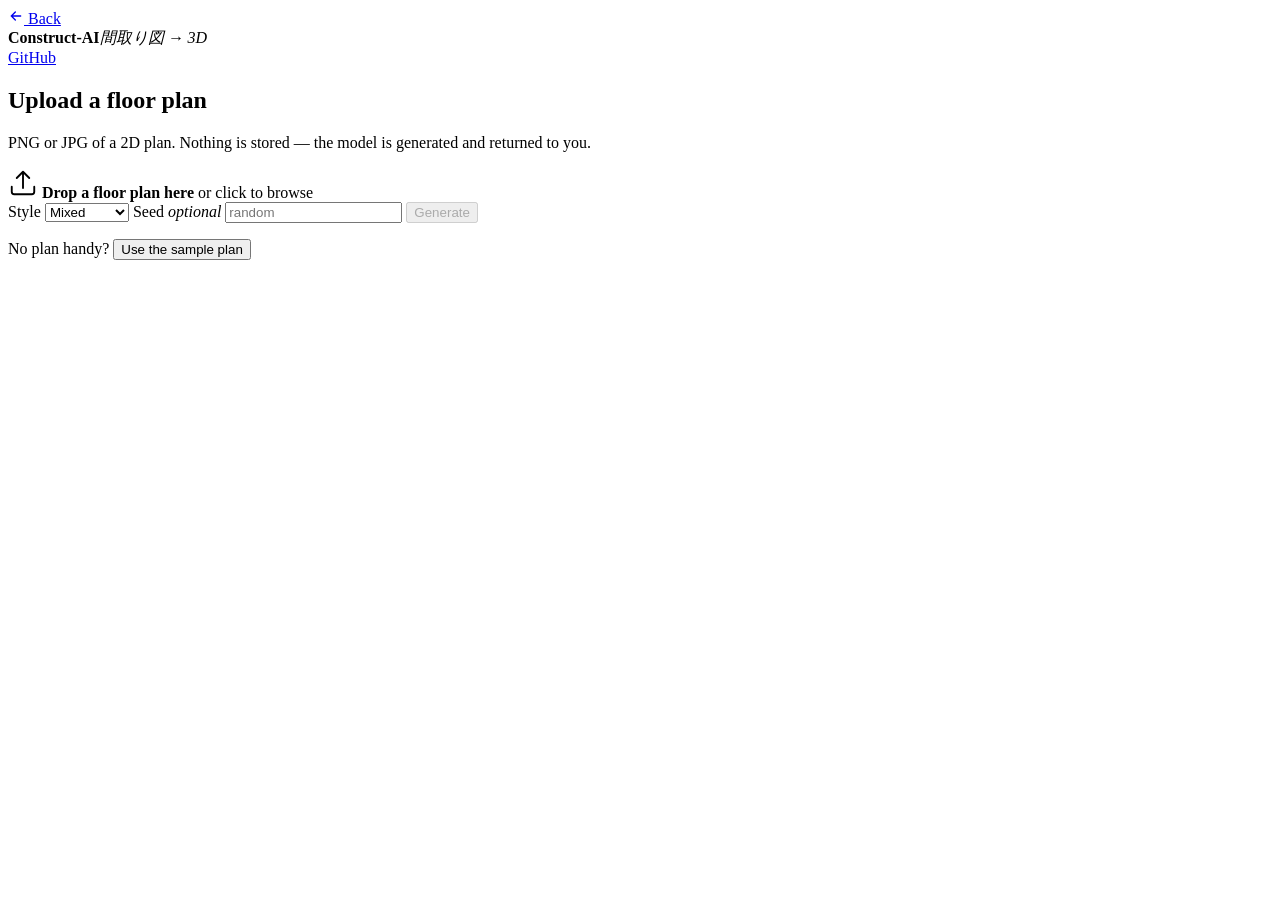
==== public/viewer.html @ 06949315 "Add the web app: Sakura landing page, 3D viewer, serverless API Makes the pipeline deployable to Ver" ====
<!doctype html>
<html lang="en">
<head>
<meta charset="utf-8">
<meta name="viewport" content="width=device-width, initial-scale=1">
<title>Viewer — Construct-AI</title>
<meta name="description" content="Upload a floor plan and get a 3D house.">
<link rel="icon" href="data:image/svg+xml,<svg xmlns='http://www.w3.org/2000/svg' viewBox='0 0 100 100'><text y='.9em' font-size='90'>🌸</text></svg>">
<link rel="preconnect" href="https://fonts.googleapis.com">
<link rel="preconnect" href="https://fonts.gstatic.com" crossorigin>
<link href="https://fonts.googleapis.com/css2?family=Shippori+Mincho:wght@400;600&family=Inter:wght@300;400;500;600&display=swap" rel="stylesheet">
<link rel="stylesheet" href="/css/viewer.css">
<script type="importmap">
{
  "imports": {
    "three": "https://unpkg.com/three@0.170.0/build/three.module.js",
    "three/addons/": "https://unpkg.com/three@0.170.0/examples/jsm/"
  }
}
</script>
</head>
<body>

<header class="bar">
  <a class="bar__back" href="/">
    <svg viewBox="0 0 24 24" width="16" height="16" fill="none" stroke="currentColor"
         stroke-width="2" stroke-linecap="round"><path d="M19 12H5M11 18l-6-6 6-6"/></svg>
    <span>Back</span>
  </a>
  <div class="bar__brand"><b>Construct-AI</b><i>間取り図 → 3D</i></div>
  <a class="bar__src" href="https://github.com/Executioner501/3d-Floorplans" target="_blank" rel="noopener">GitHub</a>
</header>

<main class="wrap">

  <!-- ── upload ── -->
  <section class="panel">
    <h1 class="panel__title">Upload a floor plan</h1>
    <p class="panel__sub">
      PNG or JPG of a 2D plan. Nothing is stored — the model is generated and
      returned to you.
    </p>

    <div class="drop" id="drop" tabindex="0" role="button"
         aria-label="Choose a floor plan image">
      <input type="file" id="file" accept="image/png,image/jpeg,image/webp" hidden>
      <div class="drop__empty" id="drop-empty">
        <svg viewBox="0 0 24 24" width="30" height="30" fill="none" stroke="currentColor"
             stroke-width="1.5" stroke-linecap="round" stroke-linejoin="round">
          <path d="M21 15v4a2 2 0 0 1-2 2H5a2 2 0 0 1-2-2v-4M17 8l-5-5-5 5M12 3v13"/>
        </svg>
        <b>Drop a floor plan here</b>
        <span>or click to browse</span>
      </div>
      <img class="drop__preview" id="preview" alt="" hidden>
      <button class="drop__clear" id="clear" type="button" hidden aria-label="Remove image">&times;</button>
    </div>

    <div class="opts">
      <label class="opt">
        <span>Style</span>
        <select id="style">
          <option value="mixed">Mixed</option>
          <option value="modern">Modern</option>
          <option value="traditional">Traditional</option>
        </select>
      </label>
      <label class="opt">
        <span>Seed <i>optional</i></span>
        <input id="seed" type="number" min="0" step="1" placeholder="random">
      </label>
      <button class="go" id="go" disabled>
        <span class="go__label">Generate</span>
        <span class="go__spin" aria-hidden="true"></span>
      </button>
    </div>

    <p class="sample">
      No plan handy? <button type="button" id="use-sample">Use the sample plan</button>
    </p>

    <div class="alert" id="alert" hidden></div>
  </section>

  <!-- ── output ── -->
  <section class="panel panel--out" id="out" hidden>
    <div class="out__head">
      <div>
        <h2 class="panel__title">Your building</h2>
        <p class="panel__sub" id="recipe">—</p>
      </div>
      <div class="out__acts">
        <button class="mini" id="again" title="Generate a different roof for the same plan">
          <svg viewBox="0 0 24 24" width="15" height="15" fill="none" stroke="currentColor"
               stroke-width="2" stroke-linecap="round">
            <path d="M21 12a9 9 0 1 1-2.6-6.4M21 3v6h-6"/></svg>
          Another roof
        </button>
        <button class="mini mini--solid" id="dl">
          <svg viewBox="0 0 24 24" width="15" height="15" fill="none" stroke="currentColor"
               stroke-width="2" stroke-linecap="round">
            <path d="M21 15v4a2 2 0 0 1-2 2H5a2 2 0 0 1-2-2v-4M7 10l5 5 5-5M12 15V3"/></svg>
          Download GLB
        </button>
      </div>
    </div>

    <div class="stage">
      <canvas id="stage"></canvas>
      <div class="stage__hint">drag to orbit · scroll to zoom</div>
      <div class="stage__load" id="stage-load" hidden><i></i><i></i><i></i></div>
    </div>

    <dl class="stats" id="stats"></dl>
  </section>

</main>

<script type="module" src="/js/viewer.js"></script>
</body>
</html>
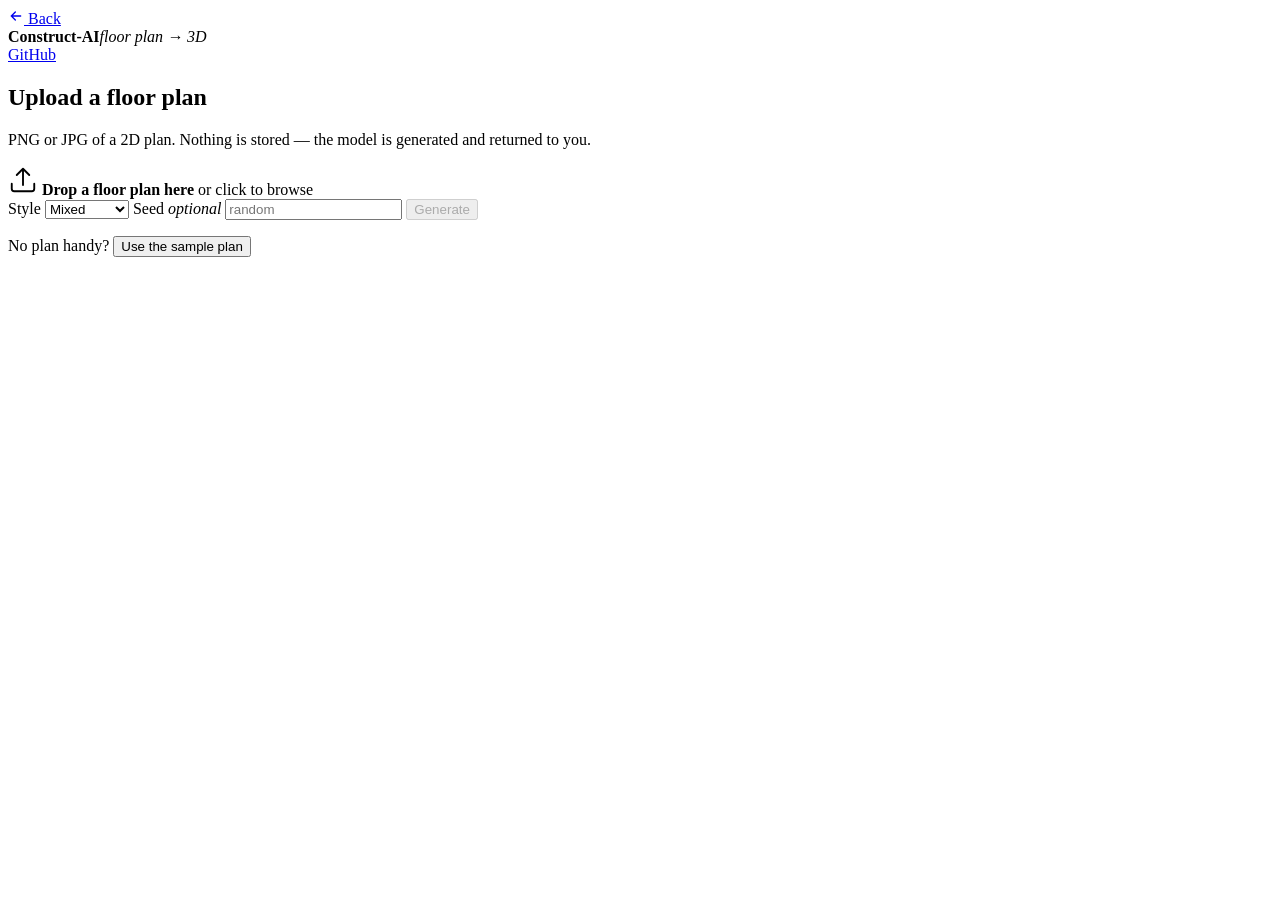
==== commit 5f1b230b: "English UI, light loader with a building hologram, and the roofless model Four requested changes.  A" ====
--- a/public/viewer.html
+++ b/public/viewer.html
@@ -27,7 +27,7 @@
          stroke-width="2" stroke-linecap="round"><path d="M19 12H5M11 18l-6-6 6-6"/></svg>
     <span>Back</span>
   </a>
-  <div class="bar__brand"><b>Construct-AI</b><i>間取り図 → 3D</i></div>
+  <div class="bar__brand"><b>Construct-AI</b><i>floor plan → 3D</i></div>
   <a class="bar__src" href="https://github.com/Executioner501/3d-Floorplans" target="_blank" rel="noopener">GitHub</a>
 </header>
 
@@ -96,6 +96,12 @@
             <path d="M21 12a9 9 0 1 1-2.6-6.4M21 3v6h-6"/></svg>
           Another roof
         </button>
+        <button class="mini" id="dl-bare" title="Download the roofless structure">
+          <svg viewBox="0 0 24 24" width="15" height="15" fill="none" stroke="currentColor"
+               stroke-width="2" stroke-linecap="round">
+            <path d="M21 15v4a2 2 0 0 1-2 2H5a2 2 0 0 1-2-2v-4M7 10l5 5 5-5M12 15V3"/></svg>
+          Structure
+        </button>
         <button class="mini mini--solid" id="dl">
           <svg viewBox="0 0 24 24" width="15" height="15" fill="none" stroke="currentColor"
                stroke-width="2" stroke-linecap="round">
@@ -105,11 +111,28 @@
       </div>
     </div>
 
-    <div class="stage">
-      <canvas id="stage"></canvas>
-      <div class="stage__hint">drag to orbit · scroll to zoom</div>
-      <div class="stage__load" id="stage-load" hidden><i></i><i></i><i></i></div>
-    </div>
+    <figure class="shot">
+      <figcaption class="shot__cap">
+        <b>With roof</b>
+        <span id="roof-note">the generated composition</span>
+      </figcaption>
+      <div class="stage">
+        <canvas id="stage"></canvas>
+        <div class="stage__hint">drag to orbit · click to zoom</div>
+        <div class="stage__load" id="stage-load" hidden><i></i><i></i><i></i></div>
+      </div>
+    </figure>
+
+    <figure class="shot">
+      <figcaption class="shot__cap">
+        <b>Structure only</b>
+        <span>the same build without the roof — walls, openings and floor plate</span>
+      </figcaption>
+      <div class="stage">
+        <canvas id="stage-bare"></canvas>
+        <div class="stage__hint">drag to orbit · click to zoom</div>
+      </div>
+    </figure>
 
     <dl class="stats" id="stats"></dl>
   </section>
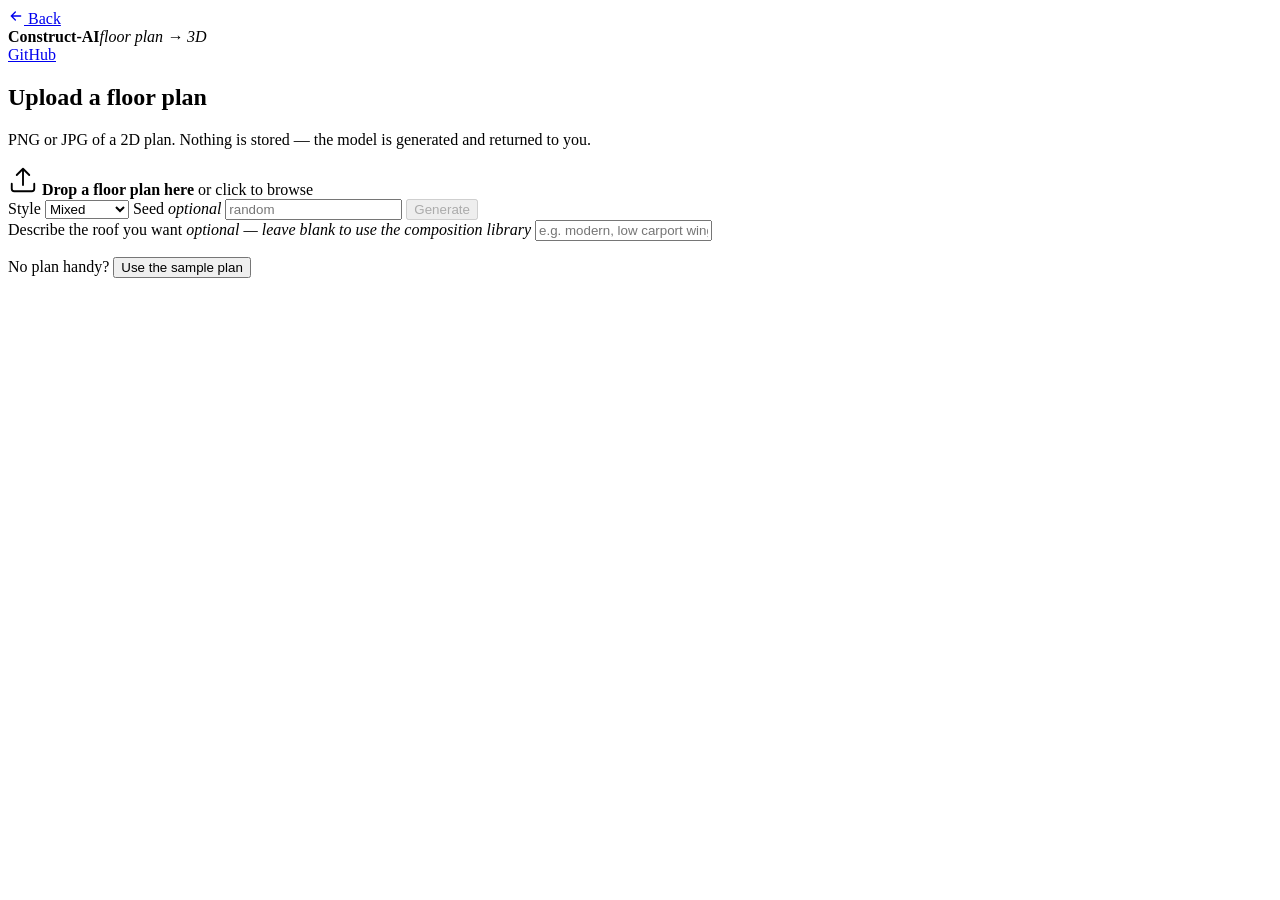
==== commit 65c7cfb1: "Add the compose engine: Gemini authors the roof composition The knowledge base already stores a desi" ====
--- a/public/viewer.html
+++ b/public/viewer.html
@@ -75,6 +75,12 @@
       </button>
     </div>
 
+    <label class="ask">
+      <span>Describe the roof you want <i>optional — leave blank to use the composition library</i></span>
+      <input id="request" type="text" maxlength="200"
+             placeholder="e.g. modern, low carport wing and a clerestory band">
+    </label>
+
     <p class="sample">
       No plan handy? <button type="button" id="use-sample">Use the sample plan</button>
     </p>
@@ -88,6 +94,7 @@
       <div>
         <h2 class="panel__title">Your building</h2>
         <p class="panel__sub" id="recipe">—</p>
+        <p class="origin" id="origin" hidden></p>
       </div>
       <div class="out__acts">
         <button class="mini" id="again" title="Generate a different roof for the same plan">
